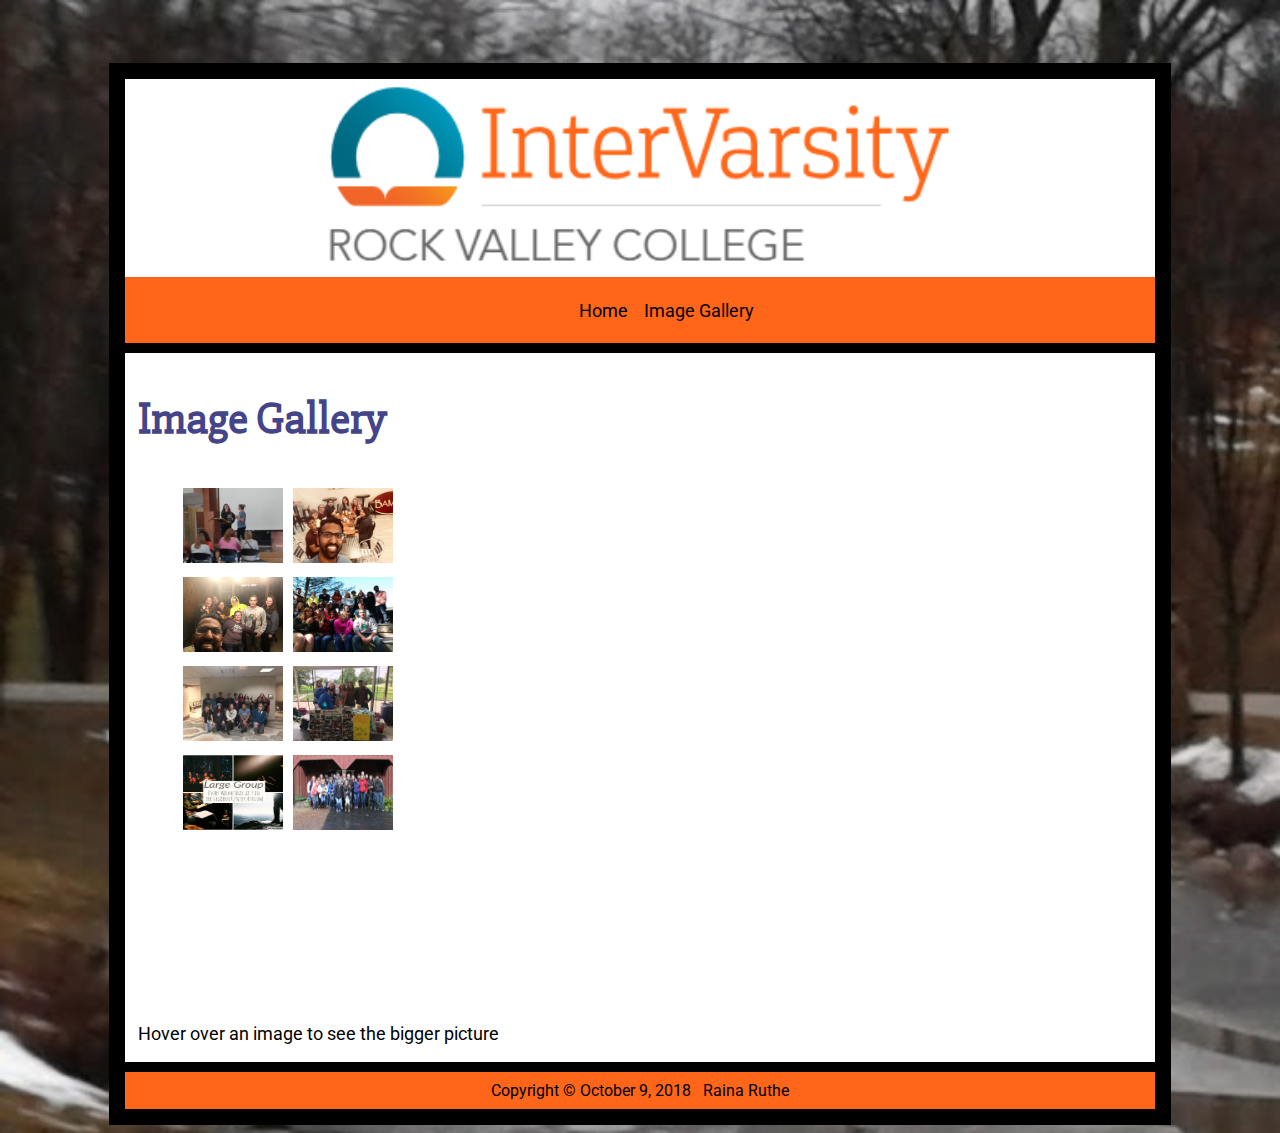
==== gallery.html @ 3eb0d12f "Final" ====
<!DOCTYPE html>
<html lang="en">
<head>
    <meta name="utf-8">
    <link href="iv.css" rel="stylesheet">
    <link href="https://fonts.googleapis.com/css?family=Roboto|Slabo+27px" rel="stylesheet">
</head>
<body>
<div id="wrapper">
    <header>
<!--        <img src="images/moto.jpg">-->
    </header> 
    <main>
        <nav>
            <ul>
                <li><a href="index.html">Home</a></li>
                <li><a href="gallery.html">Image Gallery</a></li>
            </ul>
        </nav>
        <nav id="blkln"></nav>
        <div id="content">
            <div class="block2">
            <h2 class="nobottom">Image Gallery</h2><br>
                
                <div class="gallery">
                    <ul>
                        <li>
                            <a href="images/iTook/talkaa.jpg"><img src="images/iTook/talkaa.jpg" height="75" width="100" alt="IV President, Allie Munrow, and IV Volunteer Staff present announcements for the day's meeting">
                            <span><img src="images/iTook/talkaa.jpg" height="300" width="400" alt="IV President, Allie Munrow, and IV Volunteer Staff present announcements for the day's meeting"><br>IV President, Allie, and IV Volunteer Staff Member, Audrey, giving announcements</span></a>
                        </li>
                        <li>
                            <a href="images/bambu.jpg"><img src="images/bambu.jpg" height="75" width="100" alt="IV Leader, Mark, takes group selfie at Bambu Game Night">
                            <span><img src="images/bambu.jpg" height="300" width="400" alt="IV Leader, Mark, takes group selfie at Bambu Game Night"><br>IV Leader, Mark, takes group selfie at Bambu Game Night</span></a>
                        </li>
                        <li>
                            <a href="images/cedar.jpg"><img  src="images/cedar.jpg" height="75" width="100" alt="Cedar Campus 2017 - Mark taking group selfie">
                            <span><img  src="images/cedar.jpg" height="300" width="400" alt="Cedar Campus 2017 - Mark taking group selfie"><br>Cedar Campus 2017 - Mark taking group selfie</span></a>
                        </li>
                        <li>
                            <a href="images/retreat18.jpg"><img  src="images/retreat18.jpg" height="75" width="100" alt="Group picture from this year's fall retreat">
                            <span><img  src="images/retreat18.jpg" height="300" width="400" alt="Group picture from this year's fall retreat"><br>Fall Retreat 2018</span></a>
                        </li>
                        <li>
                            <a href="images/conference.jpg"><img src="images/conference.jpg" height="75" width="100" alt="Group picture from last year's Fall Conference">
                            <span><img src="images/conference.jpg" height="300" width="400" alt="Group picture from last year's Fall Conference"><br>Fall Conference 2017</span></a>
                        </li>
                        <li>
                            <a href="images/goodtimes.jpg"><img src="images/goodtimes.jpg" height="75" width="100" alt="Intervarsity giving away free snowcones in the atrium">
                            <span><img src="images/goodtimes.jpg" height="300" width="400" alt="Intervarsity giving away free snowcones in the atrium"><br>Intervarsity giving away free snowcones in the atrium</span></a>
                        </li>
                        <li>
                            <a href="images/insta.JPG"><img  src="images/insta.JPG" height="75" width="100" alt="Picture from instagram advertising the weekly meetings">
                            <span><img  src="images/insta.JPG" height="300" width="400" alt="Picture from instagram advertising the weekly meetings"><br>Picture from instagram advertising the weekly meetings</span></a>
                        </li>
                        <li>
                            <a href="images/orchard.jpg"><img src="images/orchard.jpg" height="75" width="100" 400alt="Group picture from last year's orchard trip">
                            <span><img  src="images/orchard.jpg" height="300" width="400" alt="Group picture from last year's orchard trip"><br>Edward's Orchard Fall 2017</span></a>
                        </li>
                    </ul>
                    <p>Hover over an image to see the bigger picture</p>
                </div>
            </div>
        </div>
    </main>
        <nav id="blkln"></nav>
    <footer>
        Copyright &copy; October 9, 2018 &nbsp; Raina Ruthe
    </footer>
</div>
</body>
</html>
---- iv.css ----
/*    font-family: 'Slabo 27px', serif;
  font-family: 'Roboto', sans-serif;
*/
#wrapper { margin-left: 8%; 
        margin-right: 8%;
        margin-top: 5%;
        background-color: #fff;
    border: solid 16px black;
}
body { background-image: url(images/iTook/winter.jpg);
/*           background-repeat: no-repeat;*/
       background-size: cover;
       font-family: 'Roboto', sans-serif; 
}
header { text-align: center;
         background-image: url(images/intervarsity-logos/InterVarsity%20Horizontal%20Logo_full.png);
        background-repeat: no-repeat;
        background-size: contain;
        height: 20vh;
        background-color: #fff;
        background-position: center;
        padding-bottom: 1vh; padding-top: 1vh;

}
#blkln { background-color: black; height: 1px}
#content { padding-left: 1vw;
}

h1, h2, h3 { font-family: 'Slabo 27px', serif;
}
h1 {font-size: 6vh; text-align: center;
/*        color: #046b84;
    */
}
h2 { font-size: 5vh;
    color: #448;
}
h3 { font-size: 4vh; }
h4 { font-size: 2.3vh;}
p, li, ul { font-size: 2vh;}
nav { font-size: 2.5vh; padding-top: .5vh; padding-bottom: .5vh;
}
nav li { display: inline; padding-left: 1vw;}
nav ul { list-style-type: none;
}
nav a { text-decoration: none; color: black;}
nav a:hover { color: white;}
nav, footer { background-color: #ff661a;
              text-align: center;
}
footer { padding-top: 1vh; padding-bottom: 1vh;}
.column { width: 33%;
        float: left;
/*            padding: 1;*/
        text-align: center;
}
blockquote { font-size: 1.8vh;
}
#event {margin-top: 5em;}
float: left;
ul li { list-style-type: circle;
}
ul li a { text-decoration: none; color: black;}
ul li a:hover { color: white;}
.column p { text-align: left;
        padding-left: 2.5vw;
        padding-right: 2.5vw;
        text-indent: 2vw;
}
#gallery { text-align: center;}
/*    #space { height: 30vh;}*/
.nobottom { margin-bottom: 0; }

.image { border: solid 10px black;
        height: 25vh; width: 15vw;
}
.nomargin {margin: 0;}
img { height: 300; width: 400;}
/*.gallery img {*/
table { width: 100%;}
table tr{ border: solid 3px purple;
}
table .title { background-color: #c8c8ca;}
table td { border-right: solid 2px #c8c8ca; padding: 1em;}
.time { text-align: right;
    }
/*Gallery*/
    .gallery ul {list-style-type: none;
        width: 300px; 
    }
    .gallery li { display: inline; 
         float: left;
         padding: 5px; 
    }
    .gallery img { border-style: none;
    }
    .gallery a { text-decoration: none;
                 font-style: italic;  
                 color: #eaeaea;
    }
    .gallery span { position: absolute;
                    right: 10px;
                    opacity: 0;
                    color: black;
    }
    .gallery a:hover span {     
                position: absolute;
                top: 65vh;
    /*            bottom: 1vh;*/
                left: 20vh; 
                text-align: center; 
                opacity: 1;
                right: -100px;
    }
    .gallery p { padding-top: 60vh;}
@media only screen and (max-width: 64em) {
/*    Gallery*/
    .gallery { width: 40%;}
    .gallery a:hover span {display: block; opacity: 0;}
    .gallery {width: 100%;}
    #galllery { width: 40%;}
}
@media only screen and (max-width:37.5em) {
}
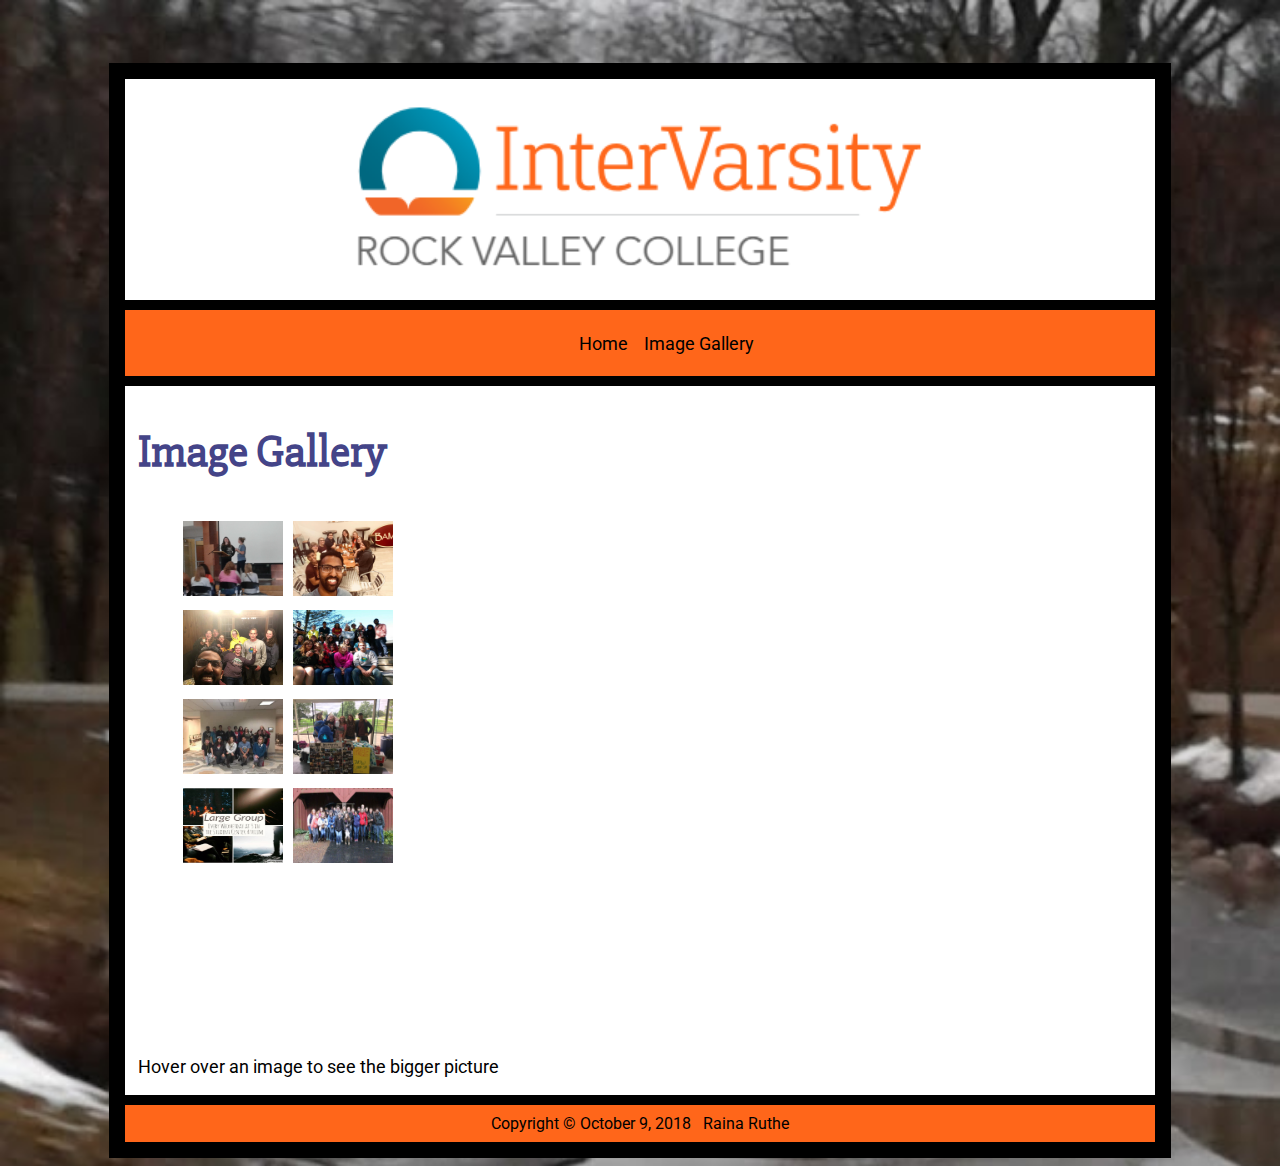
==== commit 8a35cd81: "New Files" ====
--- a/gallery.html
+++ b/gallery.html
@@ -11,6 +11,7 @@
 <!--        <img src="images/moto.jpg">-->
     </header> 
     <main>
+        <nav id="blkln"></nav>
         <nav>
             <ul>
                 <li><a href="index.html">Home</a></li>
--- a/iv.css
+++ b/iv.css
@@ -10,6 +10,7 @@
 body { background-image: url(images/iTook/winter.jpg);
 /*           background-repeat: no-repeat;*/
        background-size: cover;
+        background-position: fixed;
        font-family: 'Roboto', sans-serif; 
 }
 header { text-align: center;
@@ -19,7 +20,7 @@
         height: 20vh;
         background-color: #fff;
         background-position: center;
-        padding-bottom: 1vh; padding-top: 1vh;
+        margin-bottom: 2%; margin-top: 2%;
 
 }
 #blkln { background-color: black; height: 1px}
@@ -29,15 +30,13 @@
 h1, h2, h3 { font-family: 'Slabo 27px', serif;
 }
 h1 {font-size: 6vh; text-align: center;
-/*        color: #046b84;
-    */
 }
 h2 { font-size: 5vh;
     color: #448;
 }
 h3 { font-size: 4vh; }
 h4 { font-size: 2.3vh;}
-p, li, ul { font-size: 2vh;}
+table, p, li, ul { font-size: 2vh;}
 nav { font-size: 2.5vh; padding-top: .5vh; padding-bottom: .5vh;
 }
 nav li { display: inline; padding-left: 1vw;}
@@ -56,8 +55,8 @@
 }
 blockquote { font-size: 1.8vh;
 }
-#event {margin-top: 5em;}
-float: left;
+#event {margin-top: 5em;
+}
 ul li { list-style-type: circle;
 }
 ul li a { text-decoration: none; color: black;}
@@ -115,10 +114,41 @@
     .gallery p { padding-top: 60vh;}
 @media only screen and (max-width: 64em) {
 /*    Gallery*/
-    .gallery { width: 40%;}
-    .gallery a:hover span {display: block; opacity: 0;}
-    .gallery {width: 100%;}
-    #galllery { width: 40%;}
+    .gallery li { float: none;
+    }
+    .gallery ul { width: 100%;
+    }
+/*    .gallery {width:40%;}*/
+    .gallery a:hover span {display: block; opacity: 0;
+    }
+    .gallery {width: 100%;
+    }
+    .gallery img { width: 40%; height: 30vh;
+    }
+/*    Gallery Index*/
+    #gallery img { width: 40%;
+    }
+    #gallery {width: 100%;
+    }
+/*    Index*/
+    li a:hover {display:block;}
+    nav a:hover {display:block;}
+    nav li {display: block; padding-left: 0;}
+    nav ul {padding: 0; margin-bottom: -1vh; margin-top: -.1vh}
+    main nav li {border-bottom: solid .5vh; padding: 1vh;}
 }
 @media only screen and (max-width:37.5em) {
+/*    Gallery*/
+    .gallery img {width:80%;
+    }
+    .gallery li{float: none;
+    }
+    #gallery img { width: 80%; height: 60vh;border: solid 2vh;}
+/*    .column { float: none;*/
+    }
+/*    .column {float: none;}*/
+    .column p { font-size: 1.7vh;}
+    blockquote { font-size: 1.5vh; margin-left: 1vw; margin-right: 1vw;
+    }
+.column {display:block;}
 }